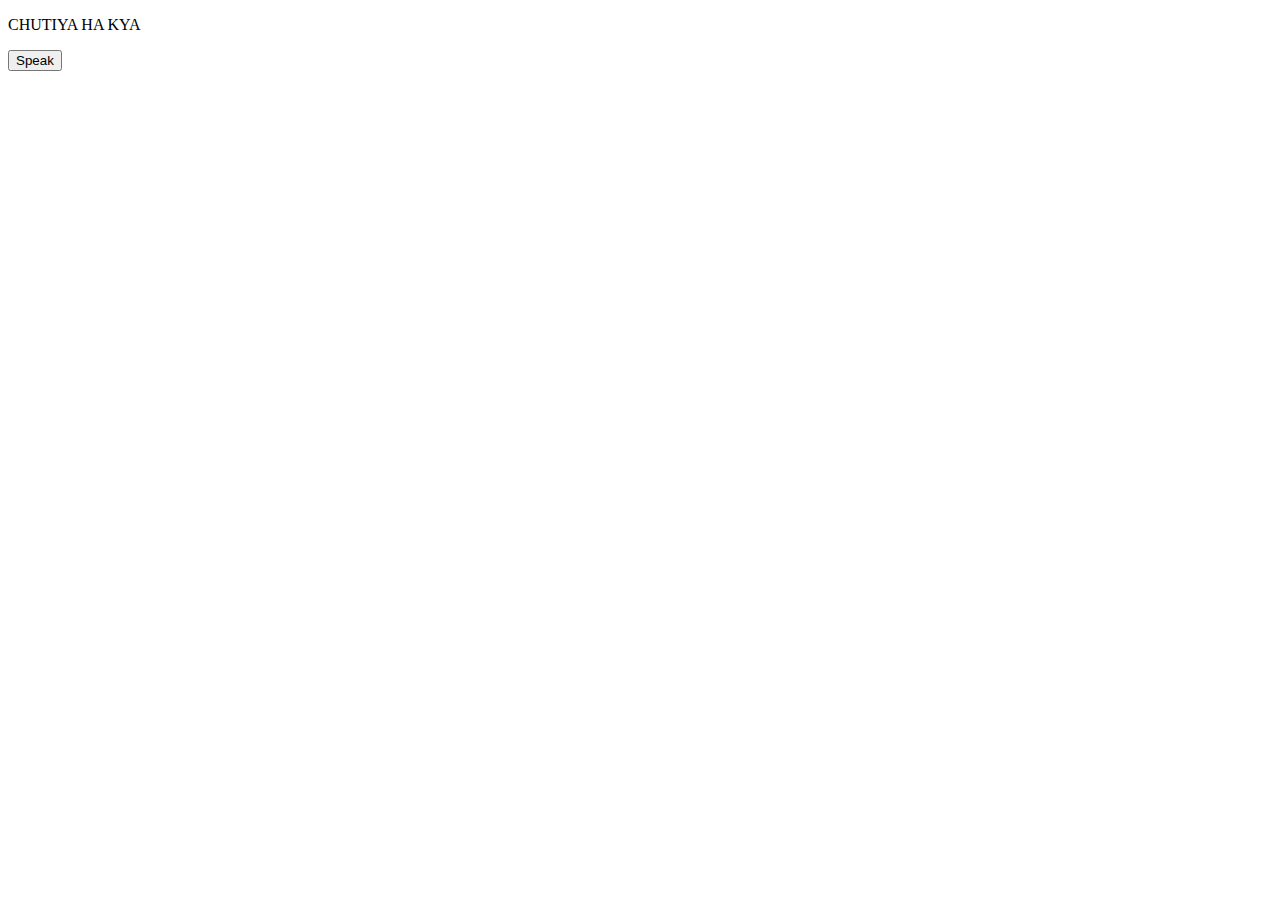
==== index.html @ 99115dbd "Create index.html" ====
<!DOCTYPE html>
<html lang="en">
<head>
    <meta charset="UTF-8">
    <meta name="viewport" content="width=device-width, initial-scale=1.0">
    <title>Message Display</title>
    <link rel="stylesheet" href="styles.css">
</head>
<body>
    <div class="container">
        <p id="message">CHUTIYA HA KYA</p>
        <button id="speakBtn">Speak</button>
    </div>

    <script src="script.js"></script>
</body>
</html>
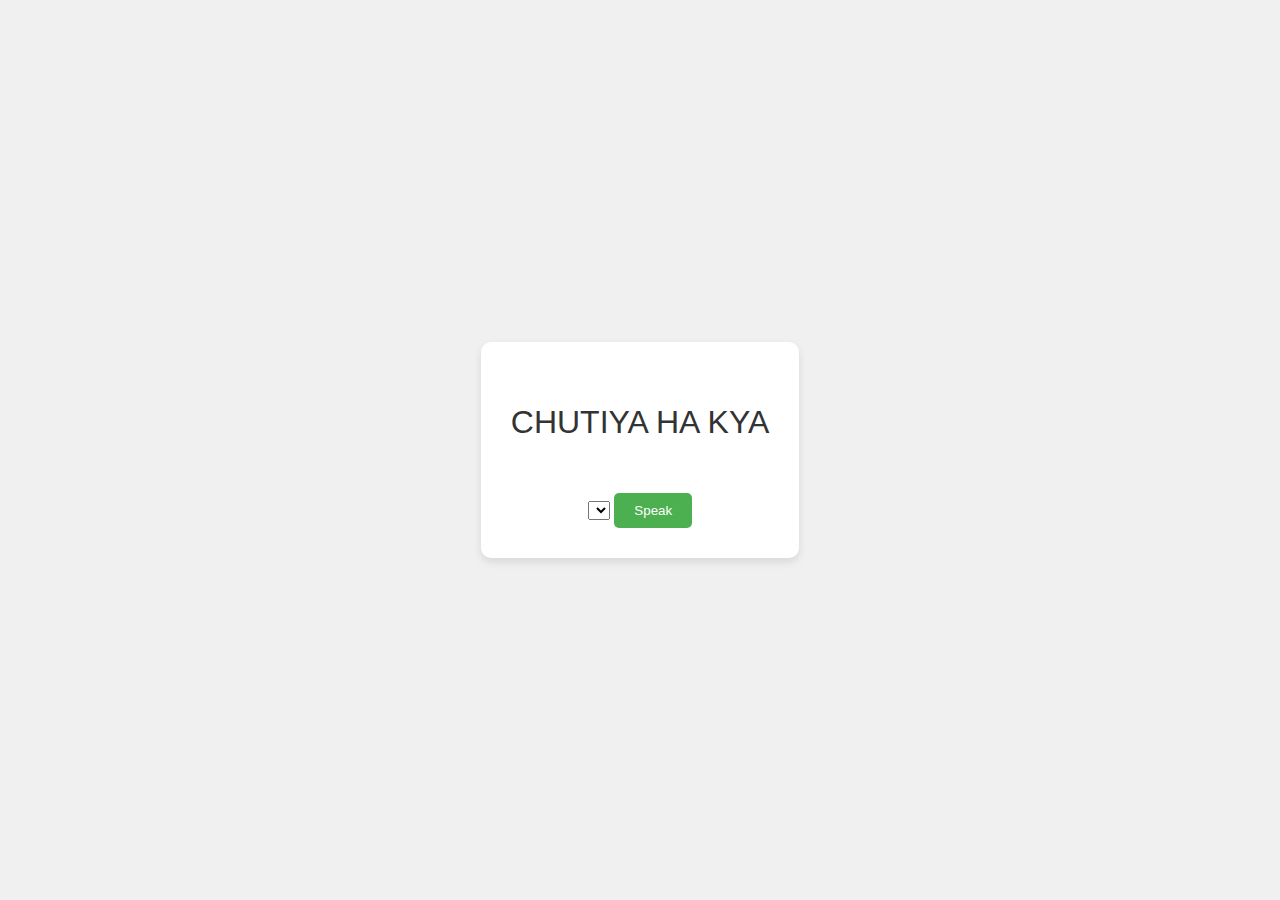
==== commit 67d659b9: "Update index.html" ====
--- a/index.html
+++ b/index.html
@@ -9,6 +9,7 @@
 <body>
     <div class="container">
         <p id="message">CHUTIYA HA KYA</p>
+        <select id="voiceSelect"></select>
         <button id="speakBtn">Speak</button>
     </div>
 
--- a/styles.css
+++ b/styles.css
@@ -0,0 +1,36 @@
+body {
+    font-family: Arial, sans-serif;
+    background-color: #f0f0f0;
+    display: flex;
+    justify-content: center;
+    align-items: center;
+    height: 100vh;
+    margin: 0;
+}
+
+.container {
+    text-align: center;
+    background-color: white;
+    padding: 30px;
+    border-radius: 10px;
+    box-shadow: 0 4px 8px rgba(0, 0, 0, 0.1);
+}
+
+#message {
+    font-size: 2em;
+    color: #333;
+}
+
+button {
+    background-color: #4CAF50;
+    color: white;
+    padding: 10px 20px;
+    border: none;
+    cursor: pointer;
+    border-radius: 5px;
+    margin-top: 20px;
+}
+
+button:hover {
+    background-color: #45a049;
+}
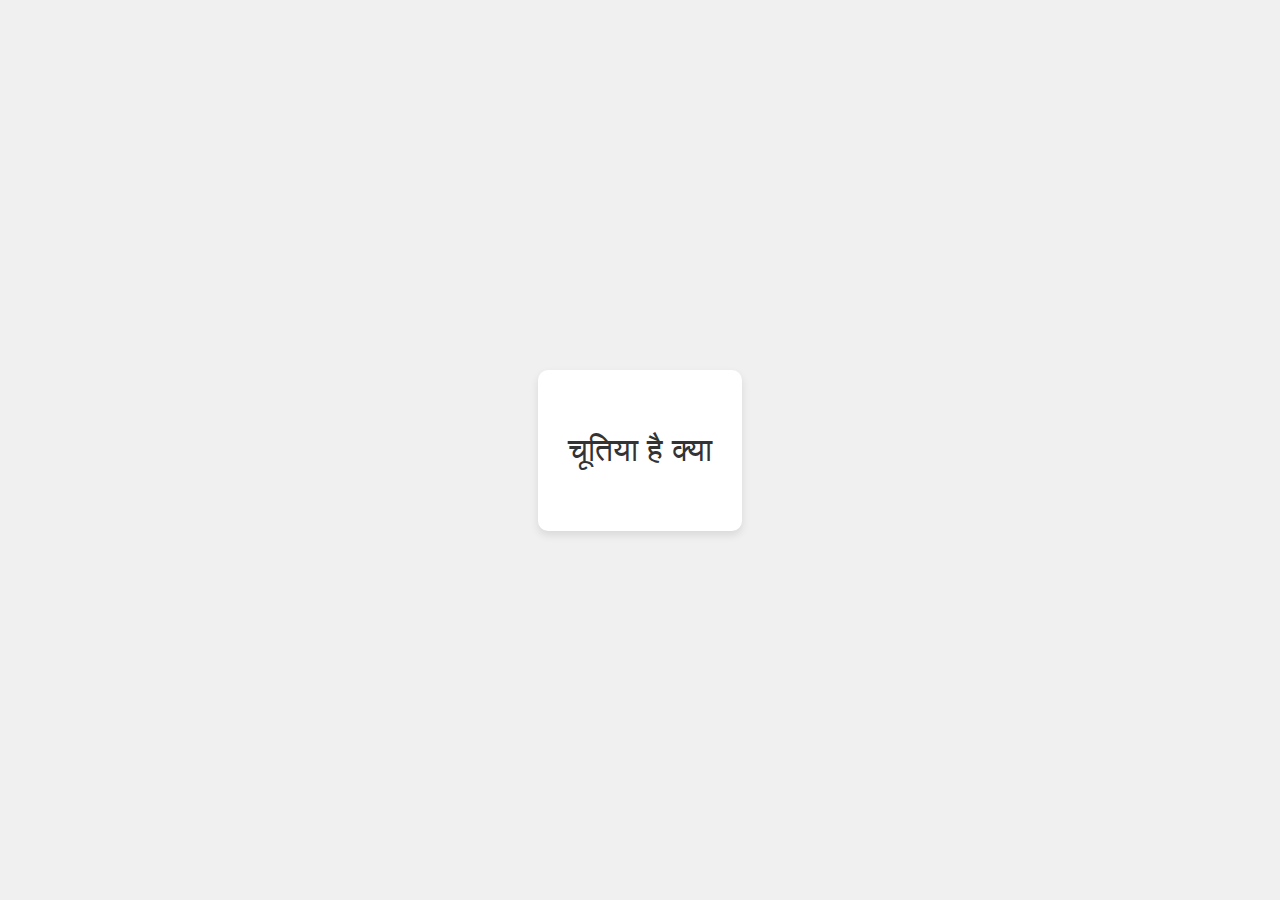
==== commit 8de30a91: "Update index.html" ====
--- a/index.html
+++ b/index.html
@@ -3,16 +3,13 @@
 <head>
     <meta charset="UTF-8">
     <meta name="viewport" content="width=device-width, initial-scale=1.0">
-    <title>Message Display</title>
+    <title>Auto Play Message</title>
     <link rel="stylesheet" href="styles.css">
 </head>
 <body>
     <div class="container">
-        <p id="message">CHUTIYA HA KYA</p>
-        <select id="voiceSelect"></select>
-        <button id="speakBtn">Speak</button>
+        <p id="message">चूतिया है क्या</p>
     </div>
-
     <script src="script.js"></script>
 </body>
 </html>
